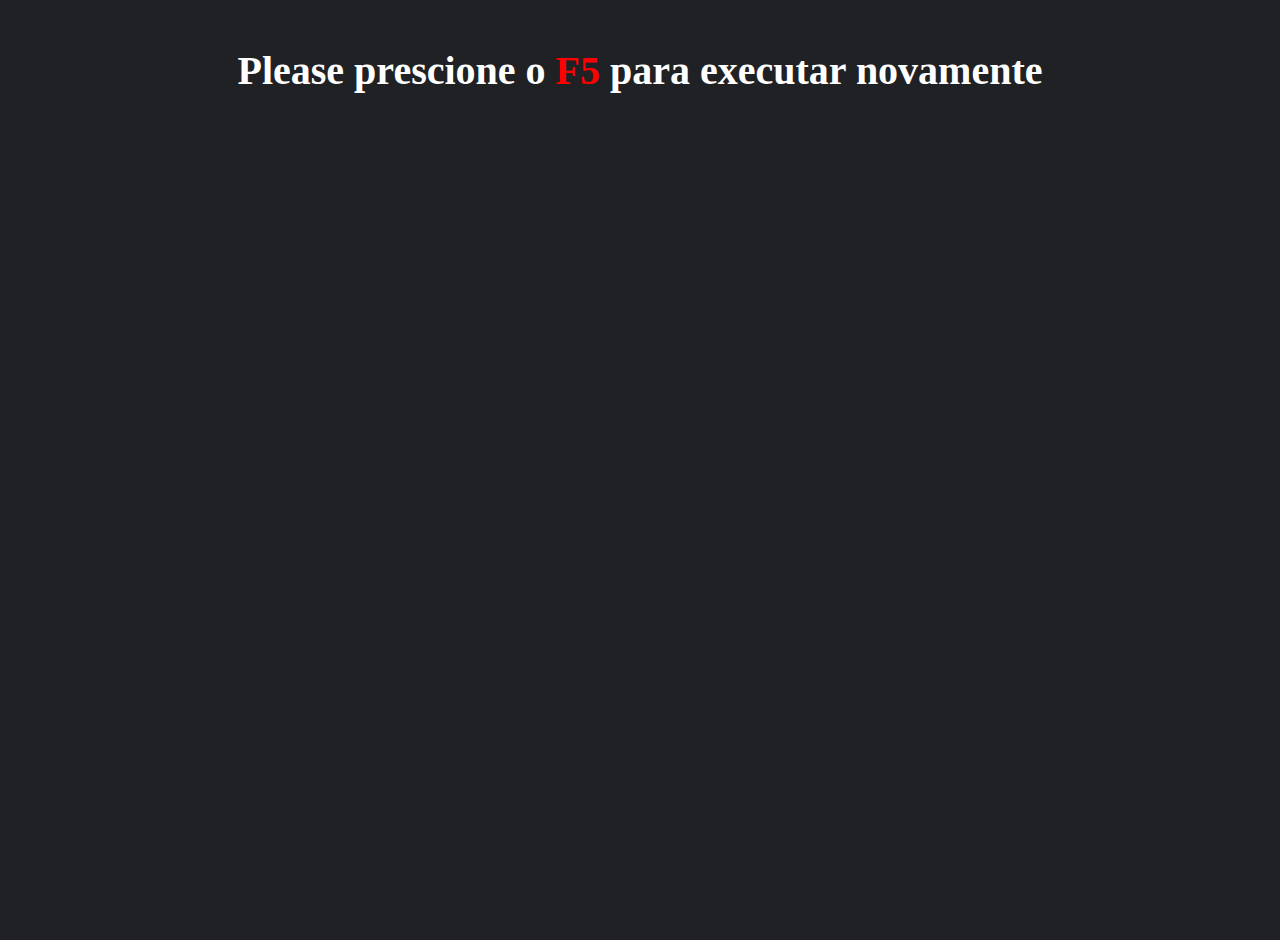
==== index.html @ 5e845545 "Initialize master" ====
<!DOCTYPE html>
<html lang='pt-br' id="menu" class="tela-inteira" style="color: #FFFFFF">
	<link rel="stylesheet" type="text/css" href="CSS/css2.css" media="screen" />
    <head> <meta charset='utf-8'>
         <title> Que time você torce ?</title> 
    </head> 
	<body>
		<section class="tela-inteira">
			<script language='Javascript'>
				var time=window.prompt('Qual é o seu time do Coração ?\n1-Corinthians\n2-Palmeiras\n3-Santos\n4-São Paulo\n5-Portuguesa'); 
				switch(time)
				{
					case'1':{alert('O Corinthias é o ......., né !!!!');
							 document.write('<center><h3> Corinthians !!!</h3>'); 
							 document.write('<h2> O Corinthians ganhou o 1º titulo da fifa</h2>');
							 document.write('<img src="LOGOS/corinthians.png" width="150" height="150"> </center>');
							 document.write('<center><p><i>Saiba mais sobre o corinthians</i></p><a href="cori.html" class="links" style="color: #FF0000">Clique aqui!!</a></center>'); 
							 break;}
					case'2':{alert('O Palmeiras é... !!!');
							 document.write('<center><h3>Palmeiras !!!</h3>'); 
							 document.write('<h4>Olê, olê, eu canto, eu sou Palmeiras até morrer.<h4>');
							 document.write('<img src="LOGOS/palmeiras.png" width="170" height="170" ></center>'); 
							 document.write('<center><p><i>Saiba mais sobre o time palmeiras</i></p><a href="palm.html" class="links" style="color: #00FF00">Clique aqui!!</a></center>');
							 break;}
					case'3':{alert('O Santos tem pelé kkkk!!!!');			
							 document.write('<center><h3>Santos !!!</h3>'); 
							 document.write('<h4>110 aninhos</h4>');
							 document.write('<img src="LOGOS/santos.png" width="150" height="150"></center>');
							 document.write('<center><p><i>Saiba mais sobre o santos</i></p><a href="sant.html" class="links" style="color: #FFFFFF">Clique aqui!!</a></center>');
							 break;}
					case'4':{alert('O São Paulo é Tri campeão Mundial');
							 document.write('<center><h3>São Paulo !!!</h3>'); 
							 document.write('<h4>São Paulo, tens o fulgor, O brilho ardente de um grande sol, São os louros do Tricolor, São as glórias do teu primoroso escol!</h4>'); 
							 document.write('<img src="LOGOS/paulo.png" width="150" height="150"></center>');
							 document.write('<center><p><i>Saiba mais sobre o time o São Paulo</i></p><a href="paulo.html" class="links" style="color: #000000">Clique aqui!!</a></center>');
							 break;}
					case'5':{alert('A portuguesa nos bons tempos ganhou de todos!!!!'); 
							 document.write('<center><h3>Portugesa!!!</h3>'); 
							 document.write('<h4></h4>');
							 document.write('<img src="LOGOS/portu.png" width="150" height="150"></center>');
						     document.write('<center><p><i>Saiba mais sobre o portuguesa</i></p><a href="portu.html" class="links" style="color: #66CC00">Clique aqui!!</a></center>');	 
							 break;}
				
				default:{alert('Este número digitado não corresponde a nenhum time');}
				}
			</script> <center> <h1> Please prescione o <font color="red">F5</font> para executar novamente</h1></center>
		<section>
	</body>
</html>
---- CSS/css2.css ----
<!DOCTYPE css>

body {
	margin: 0;
}

.tela-inteira{
  min-height: 100vh;
  font-size: 20px;
  font-family: Calibri;
  background-color: #202124;
  text-decoration: none;
}
.links{
	text-decoration: none;
	color: #FFFFFF;
}
.cor-fundo{
	background-color: #202124;
}

.tela-menu{
  min-height: 100vh;
  font-size: 26px;
  font-family: Calibri;
  font-style: italic;
}

section {
  padding: 10px;
  margin: 10px;
  font-size: 20px;
}

.section-logo {
  width: 100%;
  max-width: 300px;
  margin: 0 auto;
  display: block;
}

</css>
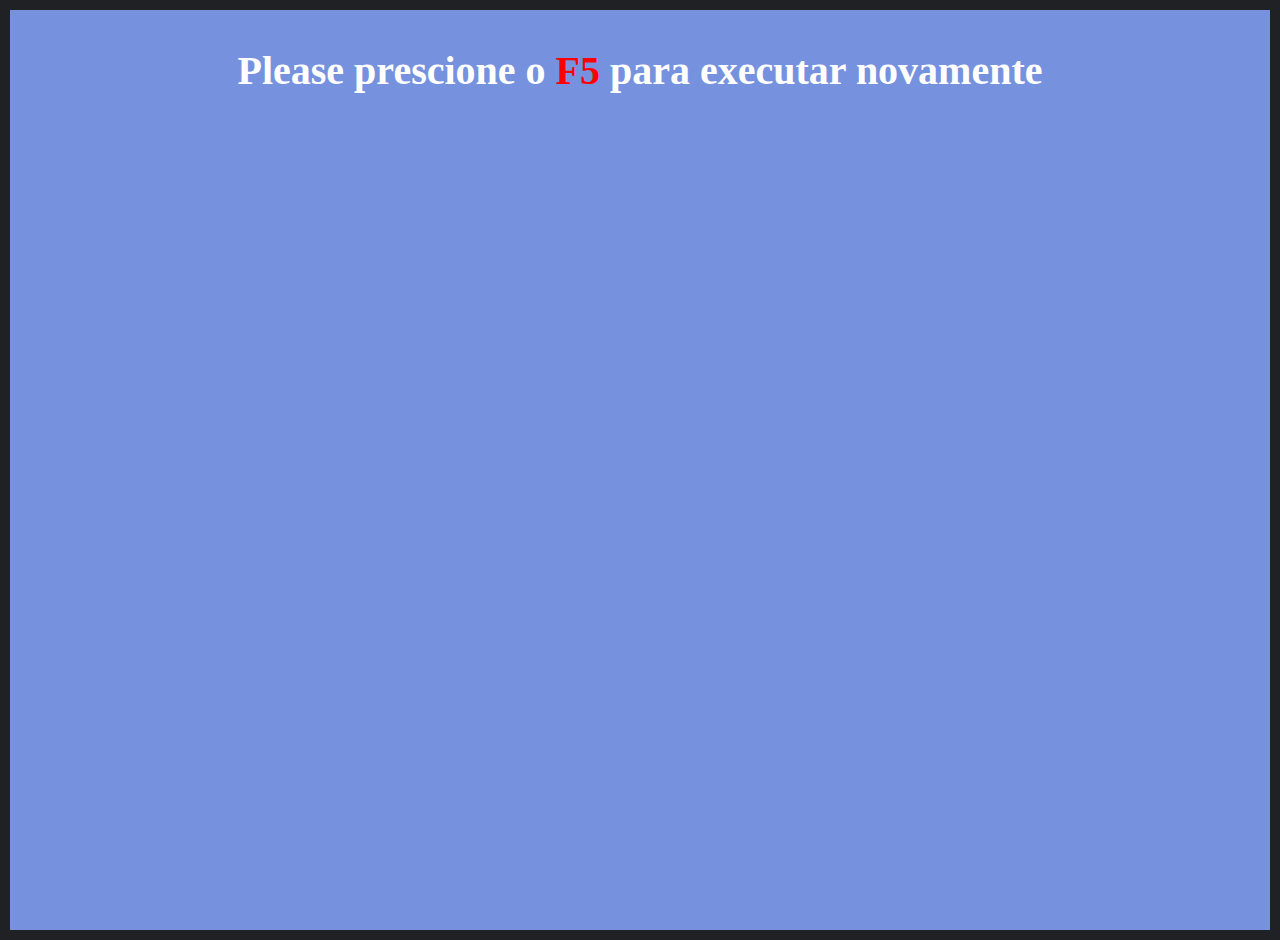
==== commit 33b25314: "Add new color" ====
--- a/index.html
+++ b/index.html
@@ -1,49 +1,49 @@
-<!DOCTYPE html>
-<html lang='pt-br' id="menu" class="tela-inteira" style="color: #FFFFFF">
-	<link rel="stylesheet" type="text/css" href="CSS/css2.css" media="screen" />
-    <head> <meta charset='utf-8'>
-         <title> Que time você torce ?</title> 
-    </head> 
-	<body>
-		<section class="tela-inteira">
-			<script language='Javascript'>
-				var time=window.prompt('Qual é o seu time do Coração ?\n1-Corinthians\n2-Palmeiras\n3-Santos\n4-São Paulo\n5-Portuguesa'); 
-				switch(time)
-				{
-					case'1':{alert('O Corinthias é o ......., né !!!!');
-							 document.write('<center><h3> Corinthians !!!</h3>'); 
-							 document.write('<h2> O Corinthians ganhou o 1º titulo da fifa</h2>');
-							 document.write('<img src="LOGOS/corinthians.png" width="150" height="150"> </center>');
-							 document.write('<center><p><i>Saiba mais sobre o corinthians</i></p><a href="cori.html" class="links" style="color: #FF0000">Clique aqui!!</a></center>'); 
-							 break;}
-					case'2':{alert('O Palmeiras é... !!!');
-							 document.write('<center><h3>Palmeiras !!!</h3>'); 
-							 document.write('<h4>Olê, olê, eu canto, eu sou Palmeiras até morrer.<h4>');
-							 document.write('<img src="LOGOS/palmeiras.png" width="170" height="170" ></center>'); 
-							 document.write('<center><p><i>Saiba mais sobre o time palmeiras</i></p><a href="palm.html" class="links" style="color: #00FF00">Clique aqui!!</a></center>');
-							 break;}
-					case'3':{alert('O Santos tem pelé kkkk!!!!');			
-							 document.write('<center><h3>Santos !!!</h3>'); 
-							 document.write('<h4>110 aninhos</h4>');
-							 document.write('<img src="LOGOS/santos.png" width="150" height="150"></center>');
-							 document.write('<center><p><i>Saiba mais sobre o santos</i></p><a href="sant.html" class="links" style="color: #FFFFFF">Clique aqui!!</a></center>');
-							 break;}
-					case'4':{alert('O São Paulo é Tri campeão Mundial');
-							 document.write('<center><h3>São Paulo !!!</h3>'); 
-							 document.write('<h4>São Paulo, tens o fulgor, O brilho ardente de um grande sol, São os louros do Tricolor, São as glórias do teu primoroso escol!</h4>'); 
-							 document.write('<img src="LOGOS/paulo.png" width="150" height="150"></center>');
-							 document.write('<center><p><i>Saiba mais sobre o time o São Paulo</i></p><a href="paulo.html" class="links" style="color: #000000">Clique aqui!!</a></center>');
-							 break;}
-					case'5':{alert('A portuguesa nos bons tempos ganhou de todos!!!!'); 
-							 document.write('<center><h3>Portugesa!!!</h3>'); 
-							 document.write('<h4></h4>');
-							 document.write('<img src="LOGOS/portu.png" width="150" height="150"></center>');
-						     document.write('<center><p><i>Saiba mais sobre o portuguesa</i></p><a href="portu.html" class="links" style="color: #66CC00">Clique aqui!!</a></center>');	 
-							 break;}
-				
-				default:{alert('Este número digitado não corresponde a nenhum time');}
-				}
-			</script> <center> <h1> Please prescione o <font color="red">F5</font> para executar novamente</h1></center>
-		<section>
-	</body>
+<!DOCTYPE html>
+<html lang='pt-br' id="menu" class="tela-inteira" style="color: #FFFFFF">
+	<link rel="stylesheet" type="text/css" href="CSS/css2.css" media="screen" />
+    <head> <meta charset='utf-8'>
+         <title> Que time você torce ?</title> 
+    </head> 
+	<body>
+		<section class="tela-inteira" style="background-color: rgb(118, 146, 223);">
+			<script language='Javascript'>
+				var time=window.prompt('Qual é o seu time do Coração ?\n1-Corinthians\n2-Palmeiras\n3-Santos\n4-São Paulo\n5-Portuguesa'); 
+				switch(time)
+				{
+					case'1':{alert('O Corinthias é o ......., né !!!!');
+							 document.write('<center><h3> Corinthians !!!</h3>'); 
+							 document.write('<h2> O Corinthians ganhou o 1º titulo da fifa</h2>');
+							 document.write('<img src="LOGOS/corinthians.png" width="150" height="150"> </center>');
+							 document.write('<center><p><i>Saiba mais sobre o corinthians</i></p><a href="cori.html" class="links" style="color: #FF0000">Clique aqui!!</a></center>'); 
+							 break;}
+					case'2':{alert('O Palmeiras é... !!!');
+							 document.write('<center><h3>Palmeiras !!!</h3>'); 
+							 document.write('<h4>Olê, olê, eu canto, eu sou Palmeiras até morrer.<h4>');
+							 document.write('<img src="LOGOS/palmeiras.png" width="170" height="170" ></center>'); 
+							 document.write('<center><p><i>Saiba mais sobre o time palmeiras</i></p><a href="palm.html" class="links" style="color: #00FF00">Clique aqui!!</a></center>');
+							 break;}
+					case'3':{alert('O Santos tem pelé kkkk!!!!');			
+							 document.write('<center><h3>Santos !!!</h3>'); 
+							 document.write('<h4>110 aninhos</h4>');
+							 document.write('<img src="LOGOS/santos.png" width="150" height="150"></center>');
+							 document.write('<center><p><i>Saiba mais sobre o santos</i></p><a href="sant.html" class="links" style="color: #FFFFFF">Clique aqui!!</a></center>');
+							 break;}
+					case'4':{alert('O São Paulo é Tri campeão Mundial');
+							 document.write('<center><h3>São Paulo !!!</h3>'); 
+							 document.write('<h4>São Paulo, tens o fulgor, O brilho ardente de um grande sol, São os louros do Tricolor, São as glórias do teu primoroso escol!</h4>'); 
+							 document.write('<img src="LOGOS/paulo.png" width="150" height="150"></center>');
+							 document.write('<center><p><i>Saiba mais sobre o time o São Paulo</i></p><a href="paulo.html" class="links" style="color: #000000">Clique aqui!!</a></center>');
+							 break;}
+					case'5':{alert('A portuguesa nos bons tempos ganhou de todos!!!!'); 
+							 document.write('<center><h3>Portugesa!!!</h3>'); 
+							 document.write('<h4></h4>');
+							 document.write('<img src="LOGOS/portu.png" width="150" height="150"></center>');
+						     document.write('<center><p><i>Saiba mais sobre o portuguesa</i></p><a href="portu.html" class="links" style="color: #66CC00">Clique aqui!!</a></center>');	 
+							 break;}
+				
+				default:{alert('Este número digitado não corresponde a nenhum time');}
+				}
+			</script> <center> <h1> Please prescione o <font color="red">F5</font> para executar novamente</h1></center>
+		<section>
+	</body>
 </html>--- a/CSS/css2.css
+++ b/CSS/css2.css
@@ -1,42 +1,47 @@
-<!DOCTYPE css>
-
-body {
-	margin: 0;
-}
-
-.tela-inteira{
-  min-height: 100vh;
-  font-size: 20px;
-  font-family: Calibri;
-  background-color: #202124;
-  text-decoration: none;
-}
-.links{
-	text-decoration: none;
-	color: #FFFFFF;
-}
-.cor-fundo{
-	background-color: #202124;
-}
-
-.tela-menu{
-  min-height: 100vh;
-  font-size: 26px;
-  font-family: Calibri;
-  font-style: italic;
-}
-
-section {
-  padding: 10px;
-  margin: 10px;
-  font-size: 20px;
-}
-
-.section-logo {
-  width: 100%;
-  max-width: 300px;
-  margin: 0 auto;
-  display: block;
-}
-
-</css>+
+
+body {
+	margin: 0;
+}
+
+.tela-inteira{
+  min-height: 100vh;
+  font-size: 20px;
+  font-family: Calibri;
+  background-color: #202124;
+  text-decoration: none;
+  text-align: center;
+}
+.hinos{
+	border-width: size;
+	border-style: solid;
+	border-radius: 10px;
+	border-color: #FFFFFF;
+}
+.links{
+	text-decoration: none;
+	color: #FFFFFF;
+}
+.cor-fundo{
+	background-color: #202124;
+}
+
+.tela-menu{
+  min-height: 100vh;
+  font-size: 26px;
+  font-family: Calibri;
+  font-style: italic;
+}
+
+section {
+  padding: 10px;
+  margin: 10px;
+  font-size: 20px;
+}
+
+.section-logo {
+  width: 100%;
+  max-width: 300px;
+  margin: 0 auto;
+  display: block;
+}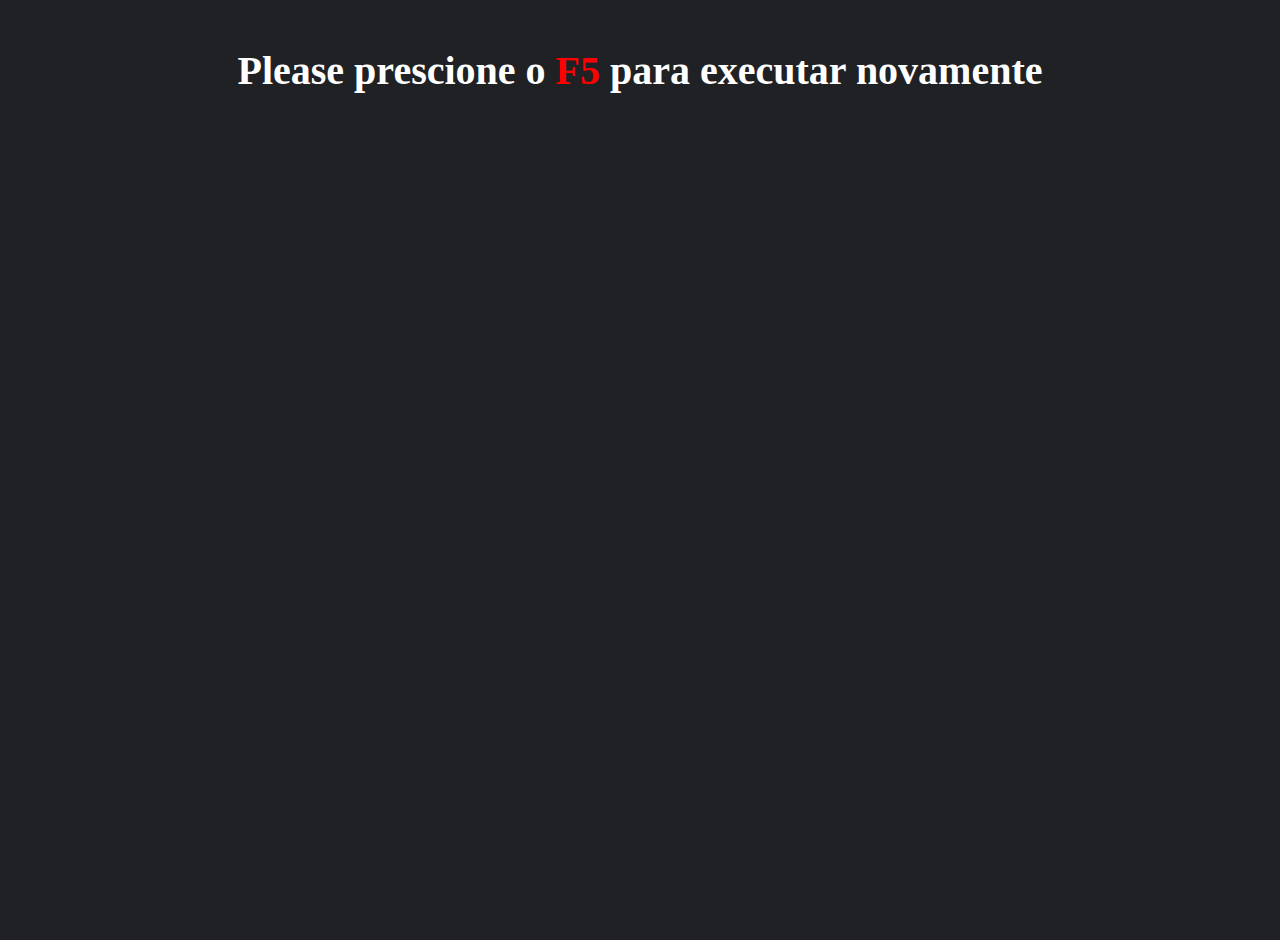
==== commit 7afe9c4d: "Remove new color" ====
--- a/index.html
+++ b/index.html
@@ -5,7 +5,7 @@
          <title> Que time você torce ?</title> 
     </head> 
 	<body>
-		<section class="tela-inteira" style="background-color: rgb(118, 146, 223);">
+		<section class="tela-inteira">
 			<script language='Javascript'>
 				var time=window.prompt('Qual é o seu time do Coração ?\n1-Corinthians\n2-Palmeiras\n3-Santos\n4-São Paulo\n5-Portuguesa'); 
 				switch(time)
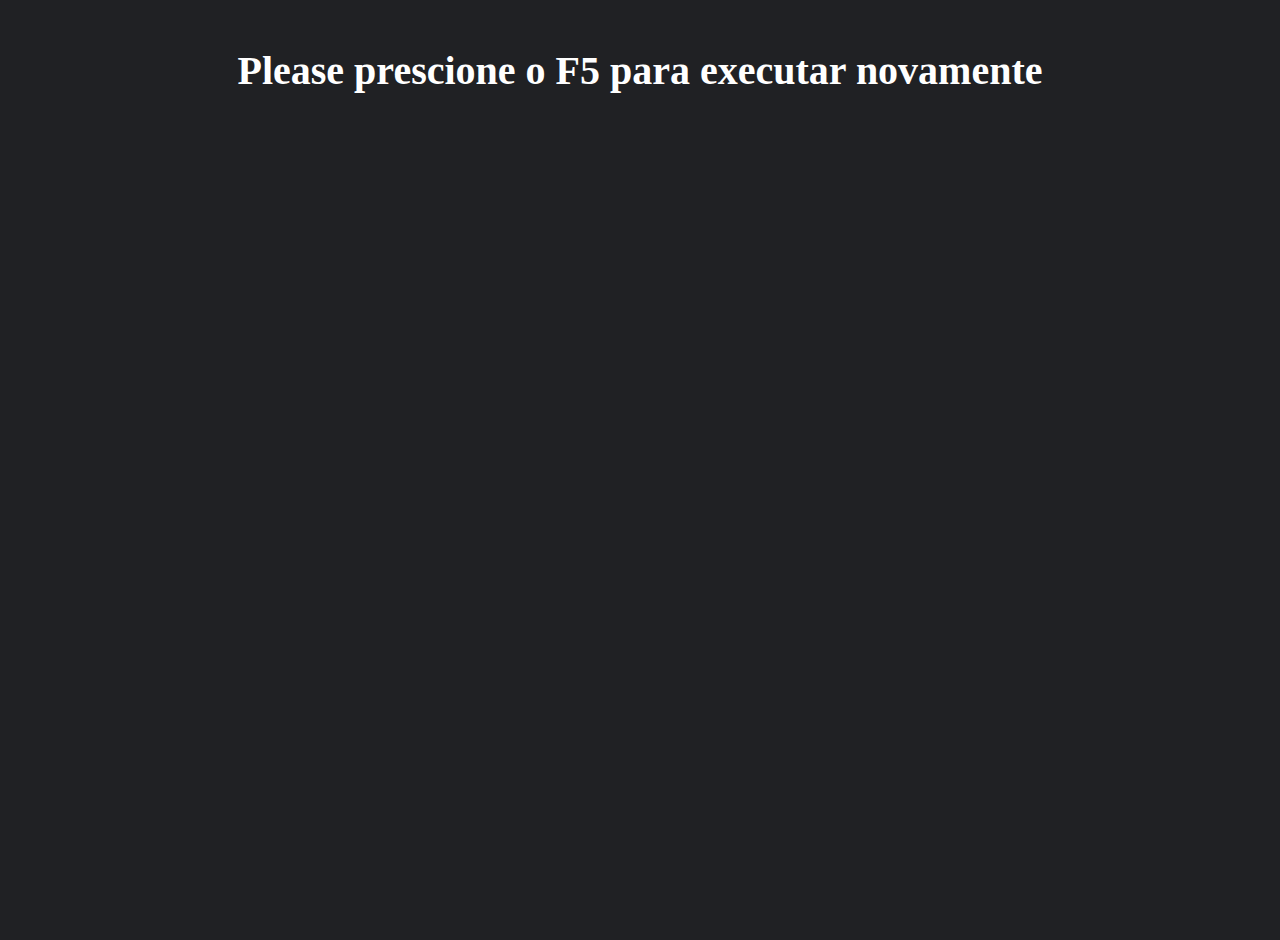
==== commit 2001698c: "Removed tag center" ====
--- a/index.html
+++ b/index.html
@@ -43,7 +43,7 @@
 				
 				default:{alert('Este número digitado não corresponde a nenhum time');}
 				}
-			</script> <center> <h1> Please prescione o <font color="red">F5</font> para executar novamente</h1></center>
+			</script> <h1> Please prescione o <b>F5</b> para executar novamente</h1>
 		<section>
 	</body>
 </html>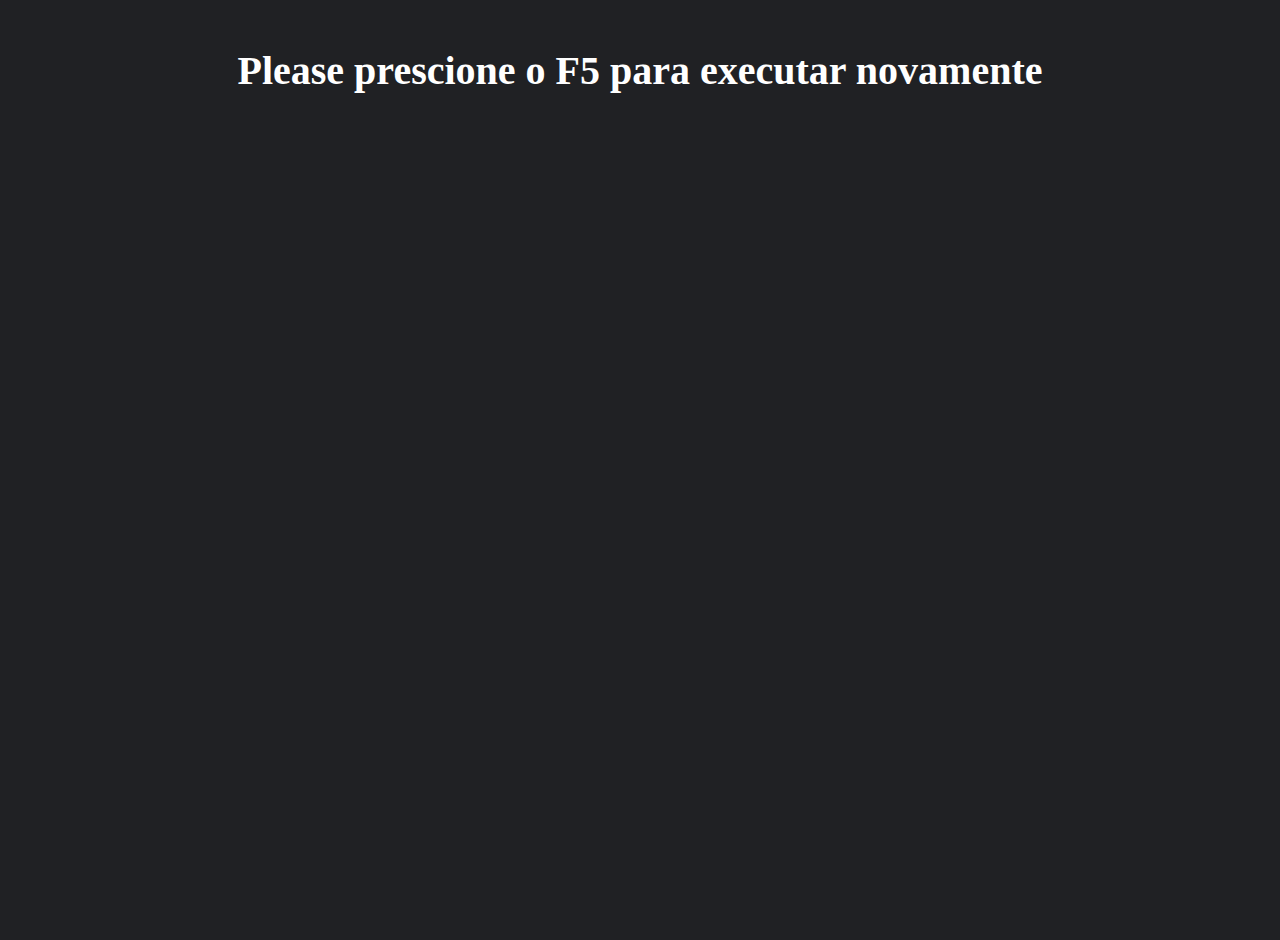
==== commit e73228ee: "New commit" ====
--- a/index.html
+++ b/index.html
@@ -43,7 +43,7 @@
 				
 				default:{alert('Este número digitado não corresponde a nenhum time');}
 				}
-			</script> <h1> Please prescione o <b>F5</b> para executar novamente</h1>
-		<section>
+			</script> <h1> Please prescione o F5 para executar novamente</h1>
+		</section>
 	</body>
 </html>